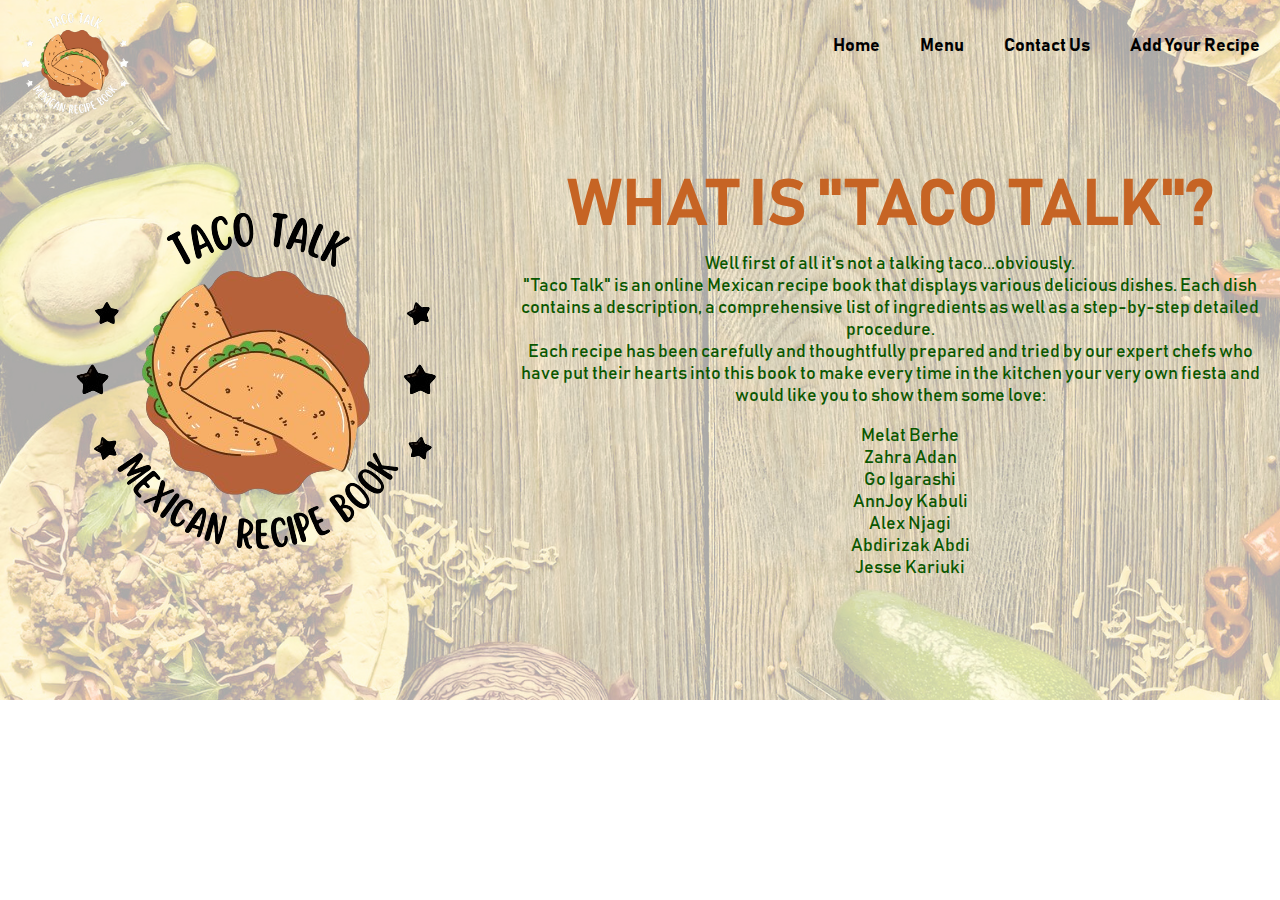
==== about.html @ 36ae67c6 "First commit" ====
<!DOCTYPE html>
<html lang="en">
<head>
    <meta charset="UTF-8">
    <meta name="viewport" content="width=device-width, initial-scale=1.0">
    <link rel="stylesheet" type="text/css" href="./styles/about.css"/>
    <title>Taco Talk: About Us</title>
</head>
<body>
    <header>
        <div id="toplogo">
            <img 
                src="./images/whitelogo.png"
                width="150px"
                height="150px"
            />
        </div>

        <nav>
            <a href="./index.html">Home</a>
            <a href="./menu.html">Menu</a>
            <a href="./contact.html">Contact Us</a>
            <a href="./addrecipe.html">Add Your Recipe</a>
        </nav>
    </header>

    <main>
        <img 
            src="./images/blacklogo.png"
            alt="Taco Talk Logo"
            width="500px"
            height="500px"
        />

        <div id="about">
            <h1>WHAT IS "TACO TALK"?</h1>
            <p>Well first of all it's not a talking taco...obviously. <br>
                "Taco Talk" is an online Mexican recipe book that displays various delicious dishes. Each dish contains a description, a comprehensive list of ingredients as well as a step-by-step detailed procedure.<br>
                Each recipe has been carefully and thoughtfully prepared and tried by our expert chefs who have put their hearts into this book to make every time in the kitchen your very own fiesta and would like you to show them some love:
            </p>
            <ol>
                <li>Melat Berhe</li>
                <li>Zahra Adan</li>
                <li>Go Igarashi</li>
                <li>AnnJoy Kabuli</li>
                <li>Alex Njagi</li>
                <li>Abdirizak Abdi</li>
                <li>Jesse Kariuki</li>
            </ol>
        </div>
    </main>
</body>
</html>
---- styles/about.css ----
@font-face {
    font-family: 'Bahnschrift';
    src: url(../fonts/BAHNSCHRIFT.TTF);
}

header {
    display: flex;
    justify-content: space-between;
    align-items: flex-start;
    margin: -8px;
}

header #toplogo {
    margin-top: -10px;
}

nav {
    display: flex;
    flex-direction: row;
    margin-left: auto;
    margin-top: 15px;
}

nav a {
    margin: 20px;
    font-weight: bold;
    font-size: large;
    text-decoration: none;
    color: black;
    transition: .5s;
}

nav a:hover {
    color: #C66424;
    text-decoration: underline;
    cursor: pointer;
}

body {
    display: flex;
    flex-direction: column;
    font-family: 'Bahnschrift';
    background-image: url('../images/background.png');
    background-repeat: no-repeat;
    overflow: hidden;
}

main {
    display: flex;
    flex-direction: row;
    justify-content: center;
    align-items: center;
    text-align: center;
}

main h1 {
    color: #C66424;
    font-size: 65px;
    margin: -10px;
}

main #about p, ol {
    color: #0a5700;
    font-size: large;
}

ol {
    list-style-type: none;
}
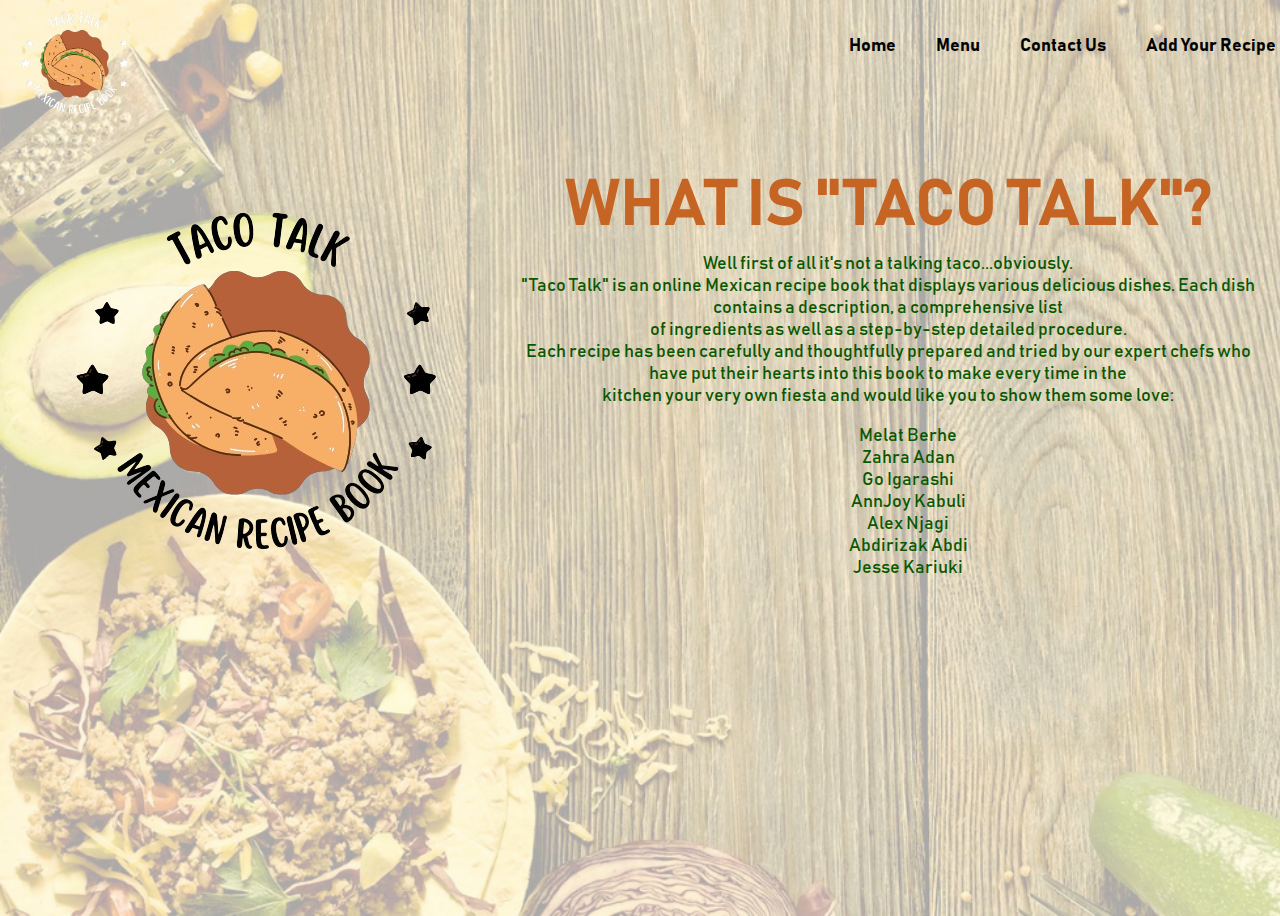
==== commit 11065af9: "feat: Add responsiveness for desktop - about" ====
--- a/about.html
+++ b/about.html
@@ -35,8 +35,8 @@
         <div id="about">
             <h1>WHAT IS "TACO TALK"?</h1>
             <p>Well first of all it's not a talking taco...obviously. <br>
-                "Taco Talk" is an online Mexican recipe book that displays various delicious dishes. Each dish contains a description, a comprehensive list of ingredients as well as a step-by-step detailed procedure.<br>
-                Each recipe has been carefully and thoughtfully prepared and tried by our expert chefs who have put their hearts into this book to make every time in the kitchen your very own fiesta and would like you to show them some love:
+                "Taco Talk" is an online Mexican recipe book that displays various delicious dishes. Each dish contains a description, a comprehensive list <br> of ingredients as well as a step-by-step detailed procedure.<br>
+                Each recipe has been carefully and thoughtfully prepared and tried by our expert chefs who have put their hearts into this book to make every time in the <br> kitchen your very own fiesta and would like you to show them some love:
             </p>
             <ol>
                 <li>Melat Berhe</li>
--- a/styles/about.css
+++ b/styles/about.css
@@ -3,67 +3,76 @@
     src: url(../fonts/BAHNSCHRIFT.TTF);
 }
 
-header {
-    display: flex;
-    justify-content: space-between;
-    align-items: flex-start;
-    margin: -8px;
-}
+@media only screen and (min-width: 768px) {
+    header {
+        display: flex;
+        justify-content: space-between;
+        align-items: flex-start;
+        margin: -8px;
+    }
+    
+    header #toplogo {
+        margin-top: -10px;
+    }
+    
+    nav {
+        display: flex;
+        flex-direction: row;
+        margin-left: auto;
+        margin-top: 15px;
+    }
+    
+    nav a {
+        margin: 20px;
+        font-weight: bold;
+        font-size: large;
+        text-decoration: none;
+        color: black;
+        transition: .5s;
+    }
+    
+    nav a:hover {
+        color: #C66424;
+        text-decoration: underline;
+        cursor: pointer;
+    }
+    
+    body {
+        width: 100%;
+        min-height: 100vh;
+        display: flex;
+        flex-direction: column;
+        font-family: 'Bahnschrift';
+        background-image: url('../images/background.png');
+        background-repeat: no-repeat;
+        background-size: cover;
+        overflow: hidden;
+    }
+    
+    main {
+        display: flex;
+        flex-direction: row;
+        justify-content: center;
+        align-items: center;
+        text-align: center;
+    }
+    
+    main h1 {
+        color: #C66424;
+        font-size: 65px;
+        margin: -10px;
+    }
 
-header #toplogo {
-    margin-top: -10px;
-}
-
-nav {
-    display: flex;
-    flex-direction: row;
-    margin-left: auto;
-    margin-top: 15px;
-}
-
-nav a {
-    margin: 20px;
-    font-weight: bold;
-    font-size: large;
-    text-decoration: none;
-    color: black;
-    transition: .5s;
-}
-
-nav a:hover {
-    color: #C66424;
-    text-decoration: underline;
-    cursor: pointer;
-}
-
-body {
-    display: flex;
-    flex-direction: column;
-    font-family: 'Bahnschrift';
-    background-image: url('../images/background.png');
-    background-repeat: no-repeat;
-    overflow: hidden;
-}
-
-main {
-    display: flex;
-    flex-direction: row;
-    justify-content: center;
-    align-items: center;
-    text-align: center;
-}
-
-main h1 {
-    color: #C66424;
-    font-size: 65px;
-    margin: -10px;
-}
-
-main #about p, ol {
-    color: #0a5700;
-    font-size: large;
-}
-
-ol {
-    list-style-type: none;
+    main #about {
+        margin-right: 20px;
+    }
+    
+    main #about p, ol {
+        color: #0a5700;
+        font-size: large;
+    }
+    
+    ol {
+        list-style-type: none;
+    }
 }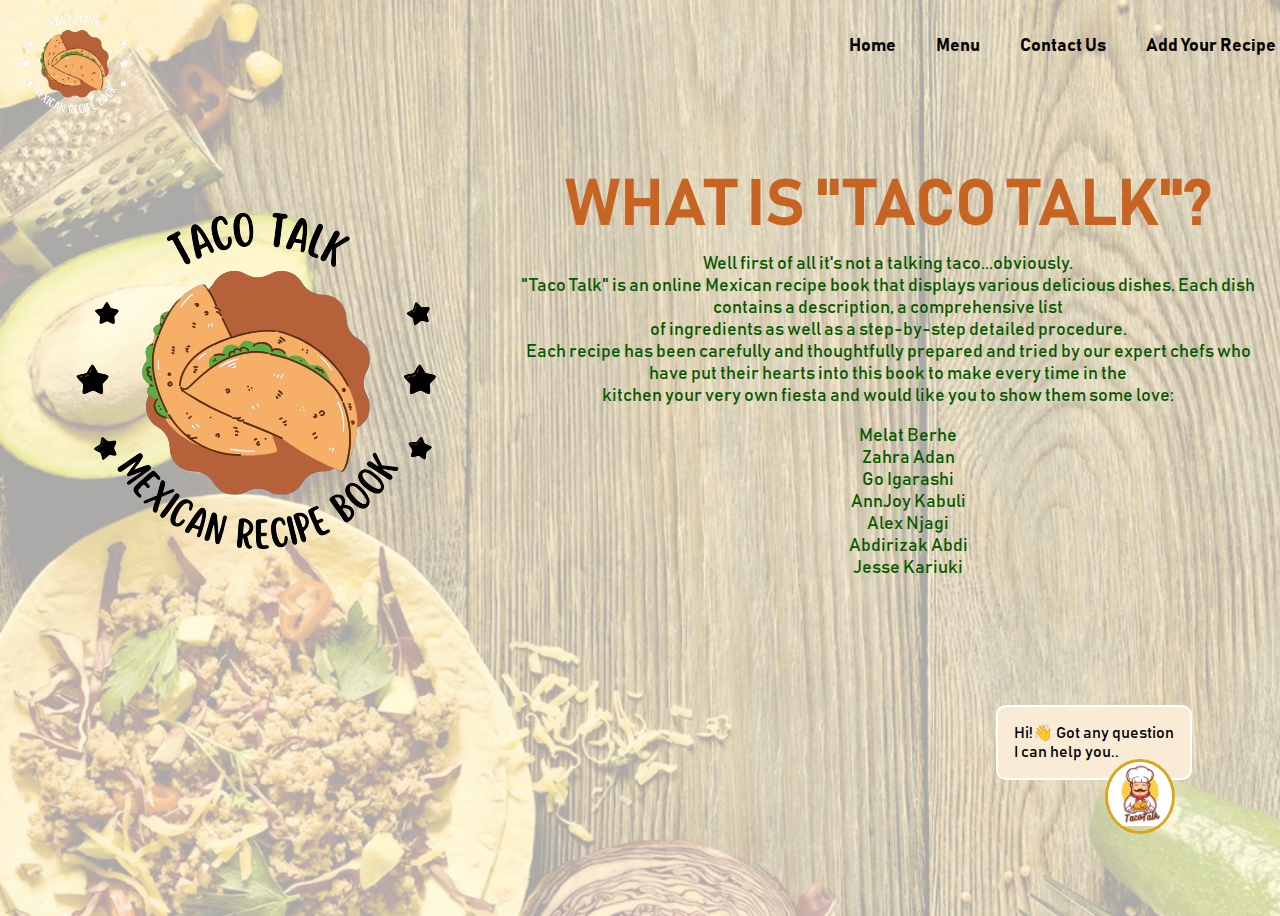
==== commit 9b8dd4fa: "Update about.html" ====
--- a/about.html
+++ b/about.html
@@ -4,6 +4,7 @@
     <meta charset="UTF-8">
     <meta name="viewport" content="width=device-width, initial-scale=1.0">
     <link rel="stylesheet" type="text/css" href="./styles/about.css"/>
+    <link rel="stylesheet" href="chat box/1.css">
     <title>Taco Talk: About Us</title>
 </head>
 <body>
@@ -49,5 +50,42 @@
             </ol>
         </div>
     </main>
+     <div class="botmain">
+        <div id="main__top">
+            <div class="chatheader">
+                <span><img src="chat box/images/tacologo.png" alt="" height="30px" width="30px" style="border-radius: 50%;"></span>
+                <span>Tako Talk</span>
+                <button id="cancel" onclick="cancelBot()" ><img src="chat box/images/cancel.png" alt="" height="30px" width="30px"></button>
+            </div>
+            <div id="botcontainer">
+                <div class="new-div">
+                    <div id="botheading">Bot
+                    </div>
+                    <p class="chatparag">Hi there!👋 <br>
+                        Ask me about recipe.  
+                    </p>
+                </div>
+            </div>
+            <div class="inputs">
+                <input type="text" id="user-input" placeholder="Ask me about recipes here...">
+                <button onclick=" sendmessage()" id="send-btn">Send</button>
+        
+            </div> 
+        </div>
+        <div class="main__buttom" id="hideShowChef">
+            <div id="chatcontainer">
+                <div class="chathover">
+                    Hi!👋 Got any question<br>
+                        I can help you..
+                </div>
+                <div class="chaticon" onclick="startBot()">
+                    <img src="chat box/images/tacologo.png" alt="" class="chatimg">
+                </div> 
+            </div>
+        </div>
+        
+    </div> 
+
+    <script src="chat box/bot.js"></script>
 </body>
-</html>+</html>
--- a/styles/about.css
+++ b/styles/about.css
@@ -3,76 +3,126 @@
     src: url(../fonts/BAHNSCHRIFT.TTF);
 }
 
-@media only screen and (min-width: 768px) {
+header {
+    display: flex;
+    justify-content: space-between;
+    align-items: flex-start;
+    margin: -8px;
+}
+
+header #toplogo {
+    margin-top: -10px;
+}
+
+nav {
+    display: flex;
+    flex-direction: row;
+    margin-left: auto;
+    margin-top: 15px;
+}
+
+nav a {
+    margin: 20px;
+    font-weight: bold;
+    font-size: large;
+    text-decoration: none;
+    color: black;
+    transition: .5s;
+}
+
+nav a:hover {
+    color: #C66424;
+    text-decoration: underline;
+    cursor: pointer;
+}
+
+body {
+    width: 100%;
+    min-height: 100vh;
+    display: flex;
+    flex-direction: column;
+    font-family: 'Bahnschrift';
+    background-image: url('../images/background.png');
+    background-repeat: no-repeat;
+    background-size: cover;
+    overflow: hidden;
+}
+
+main {
+    display: flex;
+    flex-direction: row;
+    justify-content: center;
+    align-items: center;
+    text-align: center;
+}
+
+main h1 {
+    color: #C66424;
+    font-size: 65px;
+    margin: -10px;
+}
+
+main #about {
+    margin-right: 20px;
+}
+
+main #about p, ol {
+    color: #0a5700;
+    font-size: large;
+}
+
+ol {
+    list-style-type: none;
+}
+
+/* @media only screen and (min-width: 768px) {
+    
+} */
+
+@media only screen and (max-width: 600px) {
+    body {
+        background-size: cover;
+        background-repeat: no-repeat;
+        background-position: center;
+        overflow: visible;
+    }
+
     header {
-        display: flex;
-        justify-content: space-between;
-        align-items: flex-start;
-        margin: -8px;
+        justify-content: center;
+        align-items: center;
+        flex-direction: column;
     }
-    
-    header #toplogo {
-        margin-top: -10px;
-    }
-    
+
     nav {
-        display: flex;
-        flex-direction: row;
-        margin-left: auto;
-        margin-top: 15px;
-    }
-    
-    nav a {
-        margin: 20px;
-        font-weight: bold;
-        font-size: large;
-        text-decoration: none;
-        color: black;
-        transition: .5s;
-    }
-    
-    nav a:hover {
-        color: #C66424;
-        text-decoration: underline;
-        cursor: pointer;
-    }
-    
-    body {
-        width: 100%;
-        min-height: 100vh;
-        display: flex;
-        flex-direction: column;
-        font-family: 'Bahnschrift';
-        background-image: url('../images/background.png');
-        background-repeat: no-repeat;
-        background-size: cover;
-        overflow: hidden;
-    }
-    
-    main {
-        display: flex;
-        flex-direction: row;
+        margin-left: 30px;
         justify-content: center;
         align-items: center;
         text-align: center;
+        flex-direction: row;
+        margin-top: -35px;
     }
-    
+
+    nav a {
+        margin-left: 5px;
+    }
+
+    main {
+        flex-direction: column;
+    }
+
+    main img {
+        width: 400px;
+        height: 400px;
+    }
+
     main h1 {
         color: #C66424;
-        font-size: 65px;
+        font-size: 45px;
         margin: -10px;
     }
 
     main #about {
-        margin-right: 20px;
-    }
-    
-    main #about p, ol {
-        color: #0a5700;
-        font-size: large;
-    }
-    
-    ol {
-        list-style-type: none;
+        margin-right: 10px;
+        margin-left: 5px;
     }
 }--- a/chat box/1.css
+++ b/chat box/1.css
@@ -0,0 +1,113 @@
+*{
+    box-sizing: border-box;
+}
+
+.botmain{
+    position:fixed;
+    width: 80%;
+    max-width: 300px;
+    bottom: 350px;
+    right: 0;
+    height:200px;  
+}
+.chatimg{
+      width: 100%;
+  }
+#cancel{
+    background: none;
+    
+}
+#cancel:hover{
+    background: red;
+}
+.chatheader{
+    display: flex;
+    justify-content: space-between;
+    padding: 1em;
+    background: rebeccapurple;
+}
+
+#botcontainer{
+    height: 200px;
+    background:white;
+    padding: 1em;
+    overflow-y: auto;
+
+    
+}
+
+.new-div{
+    width: 95%;
+    background: #9ea2a8;
+    margin-bottom: 1em;
+    border-radius: 3px;
+    padding: .4em;
+    color: #6b320c;
+}
+#botheading{
+    width: fit-content;
+    color: black;
+    font-size: 1.2rem;
+    border-bottom: 2px dotted;
+}
+
+.inputs{
+    border: 2px solid #9ea2a8 ;
+    display: flex;
+    align-items: center;
+    gap: 1em;
+    min-height: 50px;
+    background: white;
+    font-size: 2.1rem;
+    padding: .5em;
+}
+#user-input{
+    width: 80%;
+    border: none;
+}
+#send-btn{
+font-size: .9rem;
+    width: 20%;
+    max-width: 100px;
+    padding: .5em;
+    background-color: rebeccapurple;
+    border-radius: 40px;
+    border: none;
+
+}
+
+/* CSS FOR CHAT ICON AND IMAGE BELLOW */
+
+#chatcontainer{
+    
+    position: relative;
+    padding: 1em;
+}  
+.chaticon{
+    position: absolute;
+    border-radius:50% ;
+    overflow: hidden;
+    border: 3px solid  goldenrod;
+    width: 70px;
+    left: 125px;
+    top:70px;
+
+            
+}
+.chathover{
+    position:absolute;
+    border: 2px solid white;
+    padding: 1em;
+    background-color: antiquewhite;
+    border-radius: 10px;
+
+}
+
+#main__top{
+visibility:hidden;
+}
+.main__buttom{
+position: relative;
+right: 0;
+bottom: 0;
+}
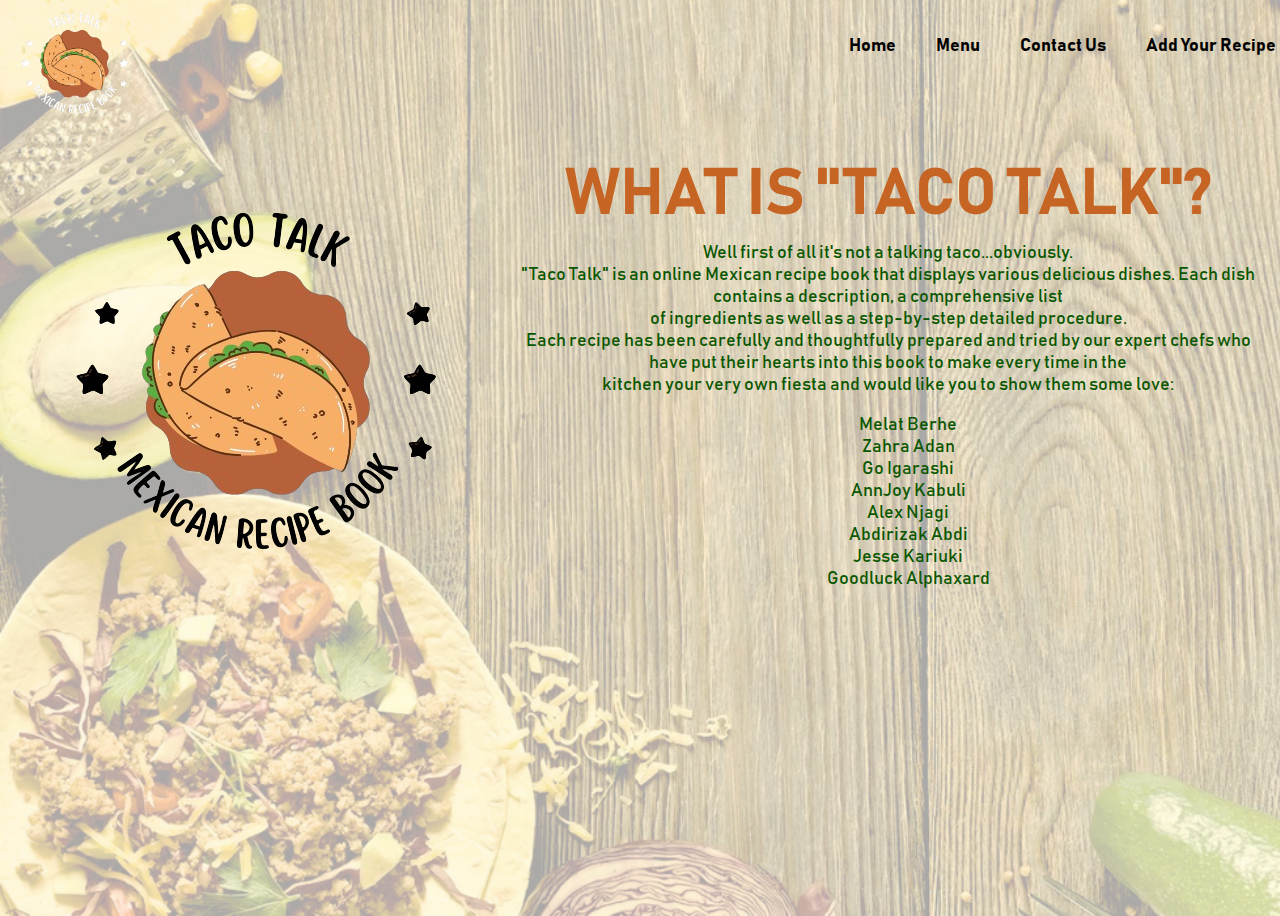
==== commit fe29668b: "feat: Chatbox added" ====
--- a/about.html
+++ b/about.html
@@ -47,45 +47,10 @@
                 <li>Alex Njagi</li>
                 <li>Abdirizak Abdi</li>
                 <li>Jesse Kariuki</li>
+                <li>Goodluck Alphaxard</li>
             </ol>
         </div>
     </main>
-     <div class="botmain">
-        <div id="main__top">
-            <div class="chatheader">
-                <span><img src="chat box/images/tacologo.png" alt="" height="30px" width="30px" style="border-radius: 50%;"></span>
-                <span>Tako Talk</span>
-                <button id="cancel" onclick="cancelBot()" ><img src="chat box/images/cancel.png" alt="" height="30px" width="30px"></button>
-            </div>
-            <div id="botcontainer">
-                <div class="new-div">
-                    <div id="botheading">Bot
-                    </div>
-                    <p class="chatparag">Hi there!👋 <br>
-                        Ask me about recipe.  
-                    </p>
-                </div>
-            </div>
-            <div class="inputs">
-                <input type="text" id="user-input" placeholder="Ask me about recipes here...">
-                <button onclick=" sendmessage()" id="send-btn">Send</button>
-        
-            </div> 
-        </div>
-        <div class="main__buttom" id="hideShowChef">
-            <div id="chatcontainer">
-                <div class="chathover">
-                    Hi!👋 Got any question<br>
-                        I can help you..
-                </div>
-                <div class="chaticon" onclick="startBot()">
-                    <img src="chat box/images/tacologo.png" alt="" class="chatimg">
-                </div> 
-            </div>
-        </div>
-        
-    </div> 
-
     <script src="chat box/bot.js"></script>
 </body>
 </html>
--- a/chat box/1.css
+++ b/chat box/1.css
@@ -9,22 +9,24 @@
     bottom: 350px;
     right: 0;
     height:200px;  
+    cursor: pointer;
 }
 .chatimg{
       width: 100%;
   }
 #cancel{
     background: none;
+    cursor: pointer;
     
 }
 #cancel:hover{
-    background: red;
+    background: #0a5700;
 }
 .chatheader{
     display: flex;
     justify-content: space-between;
     padding: 1em;
-    background: rebeccapurple;
+    background: #C66424;
 }
 
 #botcontainer{
@@ -73,7 +75,7 @@
     background-color: rebeccapurple;
     border-radius: 40px;
     border: none;
-
+    cursor: pointer;
 }
 
 /* CSS FOR CHAT ICON AND IMAGE BELLOW */
